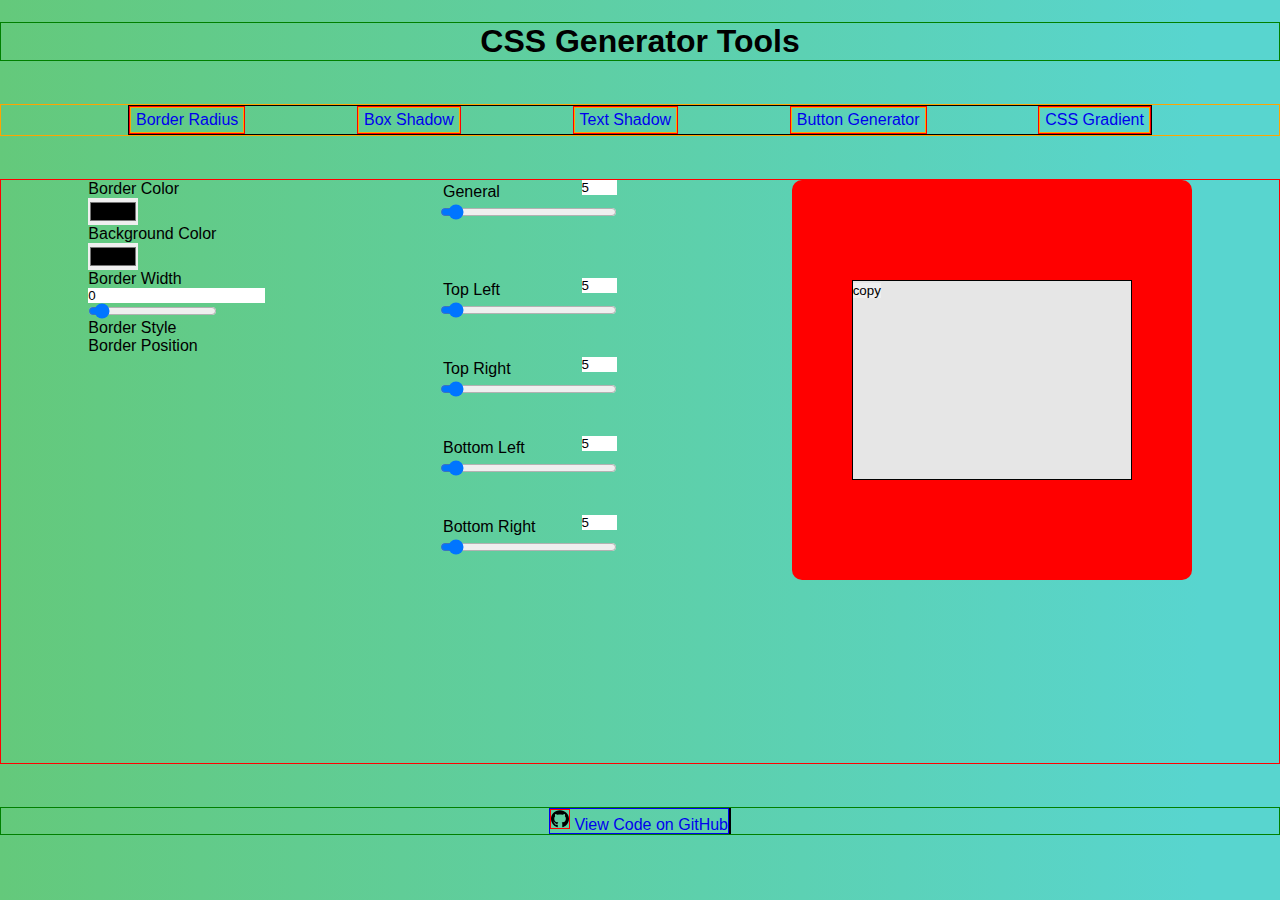
==== border_radius.html @ f9a280dd "first commit" ====
<!DOCTYPE html>
<html lang="ru">

<head>
   <meta charset="UTF-8">
   <meta name="viewport" content="width=device-width, initial-scale=1.0">
   <link rel="stylesheet" href="border_radius/css/style.css">
   <title>Document</title>
</head>

<body>


   <main class="main">
      <h1>CSS Generator Tools</h1>

      <nav class="nav">
         <ul class="ul">
            <li><a href="#" class="border_radius"">Border Radius</a></li>
            <li><a href=" box_shadow.html" class="box_shadow">Box Shadow</a></li>
            <li><a href="text_shadow.html" class="text_shadow">Text Shadow</a></li>
            <li><a href="button_generator.html" class="button_generator">Button Generator</a></li>
            <li><a href="gradients.html" class="gradients">CSS Gradient</a></li>
         </ul>
      </nav>


      <div class="container">

         <div class="style-block">
            <div class="border-color">
               <p>Border Color</p>
               <input type="color" class="color">
            </div>

            <div class="background-color">
               <p>Background Color</p>
               <input type="color" class="color">
            </div>

            <div class="border-width">
               <p>Border Width</p>
               <input type="text" class="border-inp" value="0">
               <input type="range" min='0' max='100' step='1' class="border-rang" value="5">
            </div>

            <div class="border-style">
               <p>Border Style</p>
            </div>

            <div class="border-position">
               <p>Border Position</p>
            </div>

         </div>

         <div class="contInput">
            <div class="general-rang rang-inp">
               <p>General</p>
               <input type="text" class="gen-inp" value="0">
               <input type="range" min='0' max='100' step='1' class="gen-rang" value="5">
            </div>

            <div class="rang1 rang-inp">
               <p>Top Left</p>
               <input type="text" class="inp1" value="0">
               <input type="range" min='0' max='100' step='1' class="rang" value="5">
            </div>

            <div class="rang2 rang-inp">
               <p>Top Right</p>
               <input type="text" class="inp1" value="0">
               <input type="range" min='0' max='100' step='1' class="rang" value="5">
            </div>

            <div class="rang3 rang-inp">
               <p>Bottom Left</p>
               <input type="text" class="inp1" value="0">
               <input type="range" min='0' max='100' step='1' class="rang" value="5">
            </div>

            <div class="rang4 rang-inp">
               <p>Bottom Right</p>
               <input type="text" class="inp1" value="0">
               <input type="range" min='0' max='100' step='1' class="rang" value="5">
            </div>
         </div>

         <div id="div" class="expert">
            <div class="result">
               <button>copy</button>
            </div>
         </div>

      </div>

      <footer>
         <a href="#"><img src="image/github-brands.svg" alt=""> View Code on GitHub <a />
      </footer>
   </main>



   <script src="border_radius/js/script.js"></script>
</body>

</html>
---- border_radius/css/style.css ----
* {
   margin: 0;
   padding: 0;
   border: 0px solid;
   box-sizing: border-box;
   list-style-type: none;
   text-decoration: none;
   font-family: Arial, Helvetica, sans-serif;
}

body {
   background: rgb(104, 213, 132);
   background: linear-gradient(90deg, rgba(104, 213, 132, 1) 0%, rgba(36, 30, 0, 1) 0%, rgba(230, 243, 246, 1) 0%, rgba(100, 201, 123, 1) 0%, rgba(88, 213, 207, 1) 94%);
}

.main {
   display: flex;
   flex-direction: column;
   justify-content: space-around;
   height: 100vh;
}

h1 {
   text-align: center;
   border: 1px solid green;
}


/* Մենյուի ոճերը */
.nav {
   width: 100vw;
   border: 1px solid orange;
}

.nav .ul {
   display: flex;
   width: 80vw;
   margin: 0 auto;
   border: 1px solid;
   justify-content: space-between;
}

.nav .ul li a {
   border: 1px solid orange;
   display: block;
   padding: 3px 5px;
}

.nav .ul li {
   border: 1px solid red;
}


/* կոնտեյների ոճերը */
.container {
   height: 65vh;
   display: flex;
   border: 1px solid red;
   justify-content: space-around;
}

/* փորձարկվող բլոկի ոճերը */
.container .expert {
   display: flex;
   justify-content: center;
   align-items: center;
   width: 400px;
   height: 400px;
   background-color: red;
}

/*արդյունքի արտածման բլոկի ոճերը */
.expert .result {
   width: 70%;
   height: 50%;
   background-color: rgb(230, 230, 230);
   border: 1px solid #000;

}


/* input-ների ոճերը */
.container input {
   display: block;
}

.container .rang-inp {
   position: relative;
   /* border: 1px solid; */
   width: 100%;
   height: 7vh;
   margin: 9% 0;
}

.container .contInput input[type=text] {
   width: 20%;
   margin-left: 80%;
}

.container .contInput input[type=range] {
   margin: 5% 0;
   width: 100%;
   color: orange;
}

.rang-inp p {
   position: absolute;
   top: 3px;
   left: 3px;
}

.contInput .general-rang {
   margin: 0 0 20% 0;
}


footer{
   border: 1px solid green;
   display: flex;
   justify-content: center;
}

footer img {
   width: 20px;
   border: 1px solid red;

}

footer a {
   border: 1px solid;
}
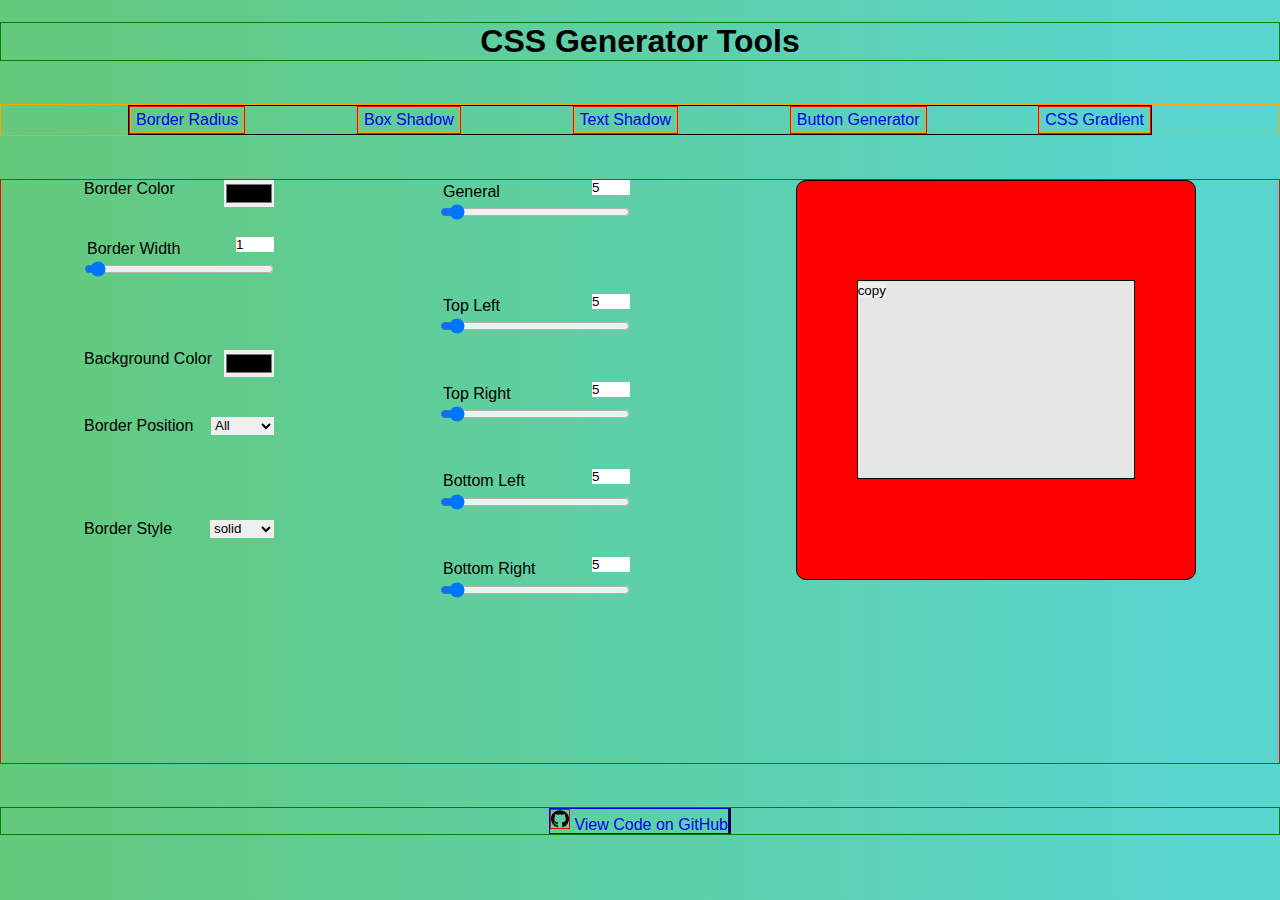
==== commit 33e32ddc: "Ավելացրինք ֆունկցիոնալություն օր առաջին" ====
--- a/border_radius.html
+++ b/border_radius.html
@@ -33,23 +33,42 @@
                <input type="color" class="color">
             </div>
 
+            <div class="border-width rang-inp">
+               <p>Border Width</p>
+               <input type="text" class="border-inp" value="0">
+               <input type="range" min='0' max='30' step='1' class="border-rang" value="1">
+            </div>
+
             <div class="background-color">
                <p>Background Color</p>
                <input type="color" class="color">
             </div>
 
-            <div class="border-width">
-               <p>Border Width</p>
-               <input type="text" class="border-inp" value="0">
-               <input type="range" min='0' max='100' step='1' class="border-rang" value="5">
+
+            <div class="border-position">
+               <p>Border Position</p>
+               <select name="" id="" class="border-position-select">
+                  <option value="All">All</option>
+                  <option value="Top">Top</option>
+                  <option value="Bottom">Bottom</option>
+                  <option value="Right">Right</option>
+                  <option value="Left">Left</option>
+               </select>
             </div>
 
             <div class="border-style">
                <p>Border Style</p>
-            </div>
-
-            <div class="border-position">
-               <p>Border Position</p>
+               <select name="" id="" class="border-style-select">
+                  <option value="solid">solid</option>
+                  <option value="dashed">dashed</option>
+                  <option value="dotted">dotted</option>
+                  <option value="inset">inset</option>
+                  <option value="outset">outset</option>
+                  <option value="groove">groove</option>
+                  <option value="ridge">ridge</option>
+                  <option value="hidden">hidden</option>
+                  <option value="none">none</option>
+               </select>
             </div>
 
          </div>
--- a/border_radius/css/style.css
+++ b/border_radius/css/style.css
@@ -75,7 +75,6 @@
    height: 50%;
    background-color: rgb(230, 230, 230);
    border: 1px solid #000;
-
 }
 
 
@@ -87,20 +86,21 @@
 .container .rang-inp {
    position: relative;
    /* border: 1px solid; */
-   width: 100%;
+   /* width: 100%; */
+   width: 190px;
    height: 7vh;
-   margin: 9% 0;
+   margin: 13% 0;
 }
 
-.container .contInput input[type=text] {
+input[type=text] {
    width: 20%;
    margin-left: 80%;
 }
 
-.container .contInput input[type=range] {
+input[type=range] {
    margin: 5% 0;
    width: 100%;
-   color: orange;
+   /* color: orange; */
 }
 
 .rang-inp p {
@@ -110,11 +110,57 @@
 }
 
 .contInput .general-rang {
-   margin: 0 0 20% 0;
+   margin: 0 0 27% 0;
 }
 
 
-footer{
+
+
+
+
+/*բլոկի style-ների ոճերը */
+.style-block{
+   /* border: 2px solid red; */
+   width: 190px;
+}
+
+.style-block .border-color{
+   margin: 0 0 30px 0;
+   /* border: 1px solid; */
+   display: flex;
+   justify-content: space-between;
+}
+.style-block .background-color {
+   margin: 0 0 40px 0;
+   /* border: 1px solid; */
+   display: flex;
+   justify-content: space-between;
+}
+
+
+.style-block .border-width {
+   margin: 0 0 50px 0;
+}
+
+.border-style,
+.border-position {
+   display: flex;
+   /* border: 1px solid; */
+   justify-content: space-between;
+}
+
+.border-position {
+   margin: 0 0 85px 0;
+}
+
+
+
+
+
+
+
+
+footer {
    border: 1px solid green;
    display: flex;
    justify-content: center;
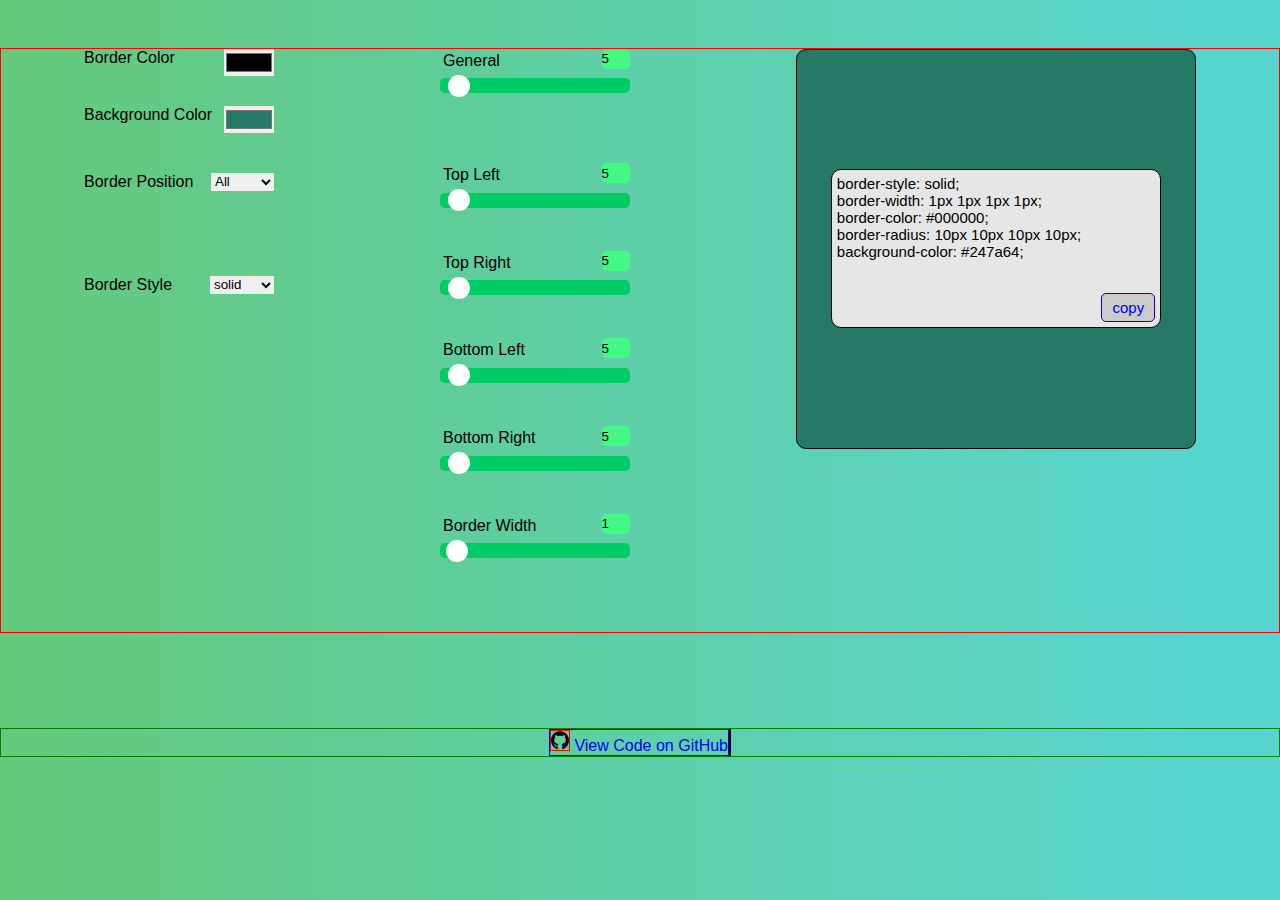
==== commit 78c8919a: "katarecinq commit verjin popoxutynnery pahpanelu hamar" ====
--- a/border_radius.html
+++ b/border_radius.html
@@ -12,7 +12,7 @@
 
 
    <main class="main">
-      <h1>CSS Generator Tools</h1>
+      <!-- <h1>CSS Generator Tools</h1>
 
       <nav class="nav">
          <ul class="ul">
@@ -22,7 +22,7 @@
             <li><a href="button_generator.html" class="button_generator">Button Generator</a></li>
             <li><a href="gradients.html" class="gradients">CSS Gradient</a></li>
          </ul>
-      </nav>
+      </nav> -->
 
 
       <div class="container">
@@ -30,18 +30,12 @@
          <div class="style-block">
             <div class="border-color">
                <p>Border Color</p>
-               <input type="color" class="color">
-            </div>
-
-            <div class="border-width rang-inp">
-               <p>Border Width</p>
-               <input type="text" class="border-inp" value="0">
-               <input type="range" min='0' max='30' step='1' class="border-rang" value="1">
+               <input type="color" class="bord-color">
             </div>
 
             <div class="background-color">
                <p>Background Color</p>
-               <input type="color" class="color">
+               <input type="color" class="back-color">
             </div>
 
 
@@ -103,11 +97,22 @@
                <input type="text" class="inp1" value="0">
                <input type="range" min='0' max='100' step='1' class="rang" value="5">
             </div>
+
+            <div class="border-width rang-inp">
+               <p>Border Width</p>
+               <input type="text" class="border-inp" value="0">
+               <input type="range" min='0' max='30' step='1' class="border-rang" value="1">
+            </div>
          </div>
 
          <div id="div" class="expert">
             <div class="result">
-               <button>copy</button>
+               <a href="#" class="button">copy</a>
+               <p></p><span>border-style: </span><span class="p-border-style"></span></p>
+               <p><span>border-width: </span><span class="p-border-width"></span></p>
+               <p><span>border-color: </span><span class="p-border-color"></span></p>
+               <p><span>border-radius: </span><span class="p-border-radius"></span></p>
+               <p><span>background-color: </span><span class="p-background-color"></span></p>
             </div>
          </div>
 
--- a/border_radius/css/style.css
+++ b/border_radius/css/style.css
@@ -27,7 +27,7 @@
 
 
 /* Մենյուի ոճերը */
-.nav {
+/* .nav {
    width: 100vw;
    border: 1px solid orange;
 }
@@ -38,7 +38,7 @@
    margin: 0 auto;
    border: 1px solid;
    justify-content: space-between;
-}
+} */
 
 .nav .ul li a {
    border: 1px solid orange;
@@ -59,6 +59,135 @@
    justify-content: space-around;
 }
 
+
+
+
+
+
+/* input-ների ոճերը */
+.container input {
+   display: block;
+}
+
+.container .rang-inp {
+   position: relative;
+   /* border: 1px solid; */
+   /* width: 100%; */
+   width: 190px;
+   height: 7vh;
+   margin: 13% 0;
+}
+
+input[type=text] {
+   width: 15%;
+   margin-left: 85%;
+   border-radius: 5px;
+   height: 20px;
+   background-color:  #43f983;
+   -webkit-border-radius: 5px;
+   -moz-border-radius: 5px;
+   -ms-border-radius: 5px;
+   -o-border-radius: 5px;
+}
+
+input[type=range] {
+   margin: 5% 0;
+   /* color: orange; */
+   width: 100%;
+   height: 15px;
+   -webkit-appearance: none;
+   border-radius: 5px;
+   background-color: #00cc66;
+   box-shadow: inset 0 3px 18px rgba(0, 0, 0, 0, .6);
+   outline: none;
+}
+
+input[type=range]::-webkit-slider-thumb {
+   -webkit-appearance: none;
+   width: 22px;
+   height: 22px;
+   background-color: #fff;
+   border-radius: 50%;
+   cursor: pointer;
+   outline: none;
+}
+
+input[type=range]::-webkit-slider-thumb:hover {
+   box-shadow: 0 0 0 1px #00cc66,
+      0 0 0 2px white;
+}
+
+input[type=range]:active::-webkit-slider-thumb {
+   box-shadow: 0 0 0 2px #00cc66,
+      0 0 0 4px white;
+}
+
+input[type=color]{
+   cursor: pointer;
+}
+
+.border-position-select{
+   cursor: pointer;
+}
+.border-style-select{
+   cursor: pointer;
+}
+
+.rang-inp p {
+   position: absolute;
+   top: 3px;
+   left: 3px;
+}
+
+.contInput .general-rang {
+   margin: 0 0 27% 0;
+}
+
+
+
+
+
+
+/*բլոկի style-ների ոճերը */
+.style-block {
+   /* border: 2px solid red; */
+   width: 190px;
+}
+
+.style-block .border-color {
+   margin: 0 0 30px 0;
+   /* border: 1px solid; */
+   display: flex;
+   justify-content: space-between;
+}
+
+.style-block .background-color {
+   margin: 0 0 40px 0;
+   /* border: 1px solid; */
+   display: flex;
+   justify-content: space-between;
+}
+
+
+.style-block .border-width {
+   margin: 0 0 50px 0;
+}
+
+.border-style,
+.border-position {
+   display: flex;
+   /* border: 1px solid; */
+   justify-content: space-between;
+}
+
+.border-position {
+   margin: 0 0 85px 0;
+}
+
+
+
+
+
 /* փորձարկվող բլոկի ոճերը */
 .container .expert {
    display: flex;
@@ -66,92 +195,41 @@
    align-items: center;
    width: 400px;
    height: 400px;
-   background-color: red;
+   background-color: rgb(17, 238, 194);
 }
 
 /*արդյունքի արտածման բլոկի ոճերը */
 .expert .result {
-   width: 70%;
-   height: 50%;
+   font-size: 15px;
+   min-width: 83%;
+   min-height: 40%;
    background-color: rgb(230, 230, 230);
    border: 1px solid #000;
-}
-
-
-/* input-ների ոճերը */
-.container input {
-   display: block;
-}
-
-.container .rang-inp {
+   border-radius: 10px;
+   -webkit-border-radius: 10px;
+   -moz-border-radius: 10px;
+   -ms-border-radius: 10px;
+   -o-border-radius: 10px;
    position: relative;
-   /* border: 1px solid; */
-   /* width: 100%; */
-   width: 190px;
-   height: 7vh;
-   margin: 13% 0;
-}
-
-input[type=text] {
-   width: 20%;
-   margin-left: 80%;
-}
-
-input[type=range] {
-   margin: 5% 0;
-   width: 100%;
-   /* color: orange; */
-}
-
-.rang-inp p {
+   padding: 5px;
+}
+
+/* button-ի հատկությունները */
+.result a {
    position: absolute;
-   top: 3px;
-   left: 3px;
-}
-
-.contInput .general-rang {
-   margin: 0 0 27% 0;
-}
-
-
-
-
-
-
-/*բլոկի style-ների ոճերը */
-.style-block{
-   /* border: 2px solid red; */
-   width: 190px;
-}
-
-.style-block .border-color{
-   margin: 0 0 30px 0;
-   /* border: 1px solid; */
-   display: flex;
-   justify-content: space-between;
-}
-.style-block .background-color {
-   margin: 0 0 40px 0;
-   /* border: 1px solid; */
-   display: flex;
-   justify-content: space-between;
-}
-
-
-.style-block .border-width {
-   margin: 0 0 50px 0;
-}
-
-.border-style,
-.border-position {
-   display: flex;
-   /* border: 1px solid; */
-   justify-content: space-between;
-}
-
-.border-position {
-   margin: 0 0 85px 0;
-}
+   border: 1px solid;
+   display: inline-block;
+   padding: 5px 10px 5px 10px;
+   border-radius: 5px;
+   background-color: #ccc;
+   right: 5px;
+   bottom: 5px;
+   -webkit-border-radius: 5px;
+   -moz-border-radius: 5px;
+   -ms-border-radius: 5px;
+   -o-border-radius: 5px;
+}
+
 
 
 
